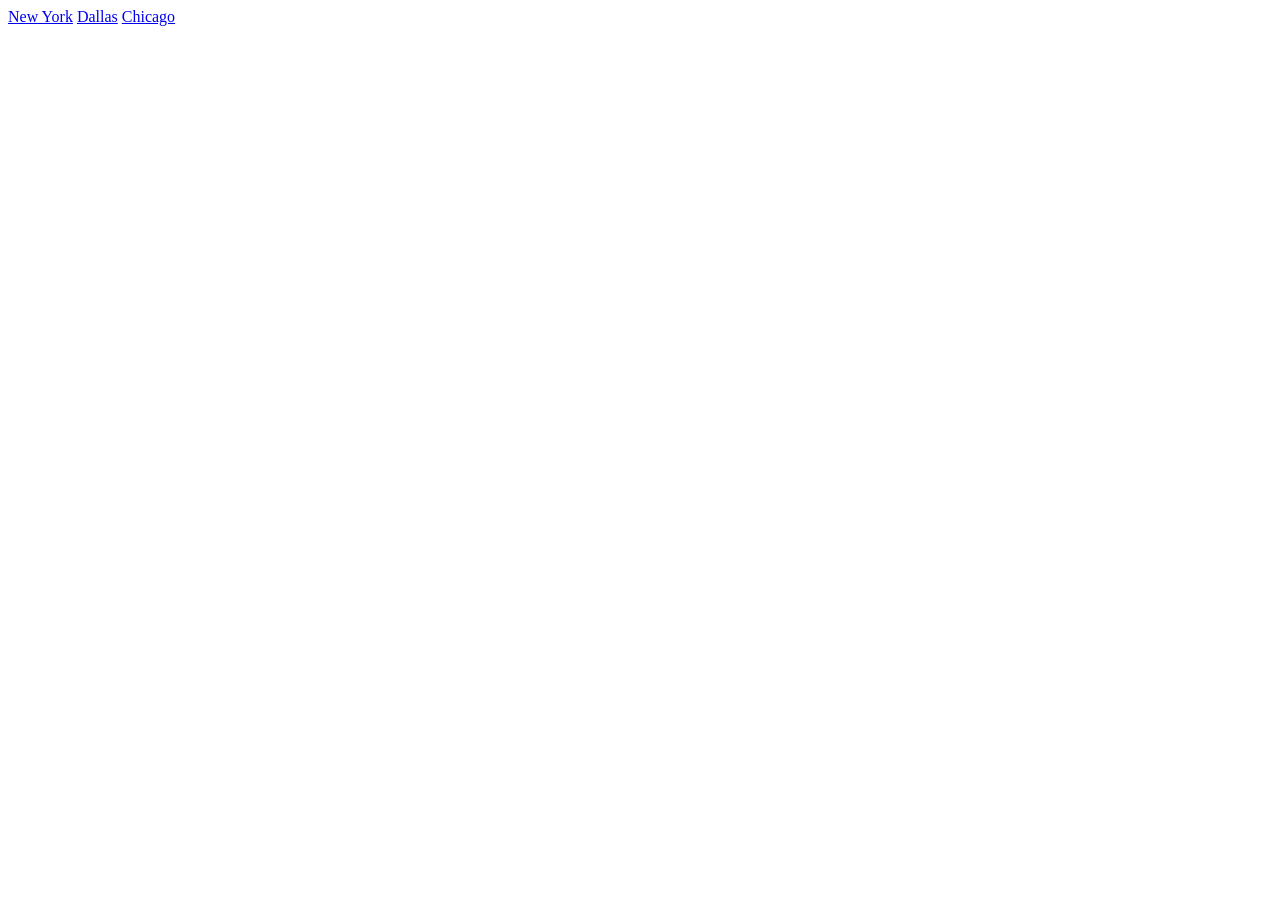
==== index.html @ 94fc354a "initial commit" ====
<html lang="en" ng-app="OWMApp">
	<head>
		<meta charset="UTF-8">
		<title>Open Weather Map App</title>
	</head>
	<body>
		<a href="#/cities/New_York">New York</a>
		<a href="#/cities/Dallas">Dallas</a>
		<a href="#/cities/Chicago">Chicago</a>

		<div ng-view></div>
		<script type="text/javascript" src="bower_components/angular/angular.js"></script>
	    <script type="text/javascript" src="bower_components/angular-route/angular-route.js"></script>
	    <script type="text/javascript" src="owm-app.js"></script>
	</body>
</html>
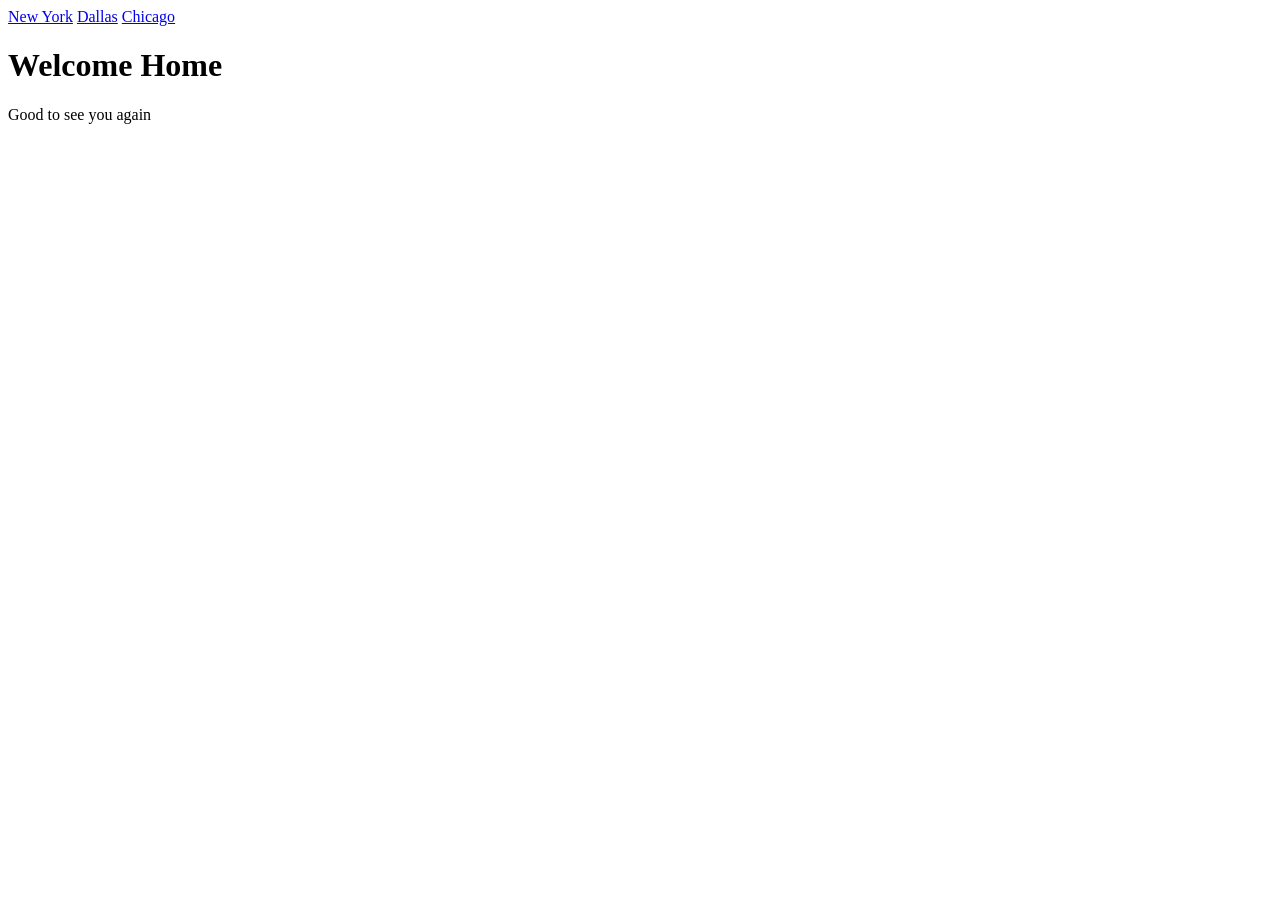
==== commit 750fb465: "added ngAnimate and route animations" ====
--- a/index.html
+++ b/index.html
@@ -2,15 +2,19 @@
 	<head>
 		<meta charset="UTF-8">
 		<title>Open Weather Map App</title>
+		<link href="owm-app.css" rel="stylesheet" type="style/css">
 	</head>
-	<body>
+	<body ng-class="{loading: isLoading}">
 		<a href="#/cities/New_York">New York</a>
 		<a href="#/cities/Dallas">Dallas</a>
 		<a href="#/cities/Chicago">Chicago</a>
 
-		<div ng-view></div>
+		<div class="container">
+			<div ng-view class="animate-view"></div>
+		</div>
 		<script type="text/javascript" src="bower_components/angular/angular.js"></script>
 	    <script type="text/javascript" src="bower_components/angular-route/angular-route.js"></script>
 	    <script type="text/javascript" src="owm-app.js"></script>
+	    <script type="text/javascript" src="bower_components/angular-animate/angular-animate.js"></script>
 	</body>
 </html>
--- a/owm-app.css
+++ b/owm-app.css
@@ -0,0 +1,39 @@
+.loading {
+  position:relative;
+  height:100%;
+}
+
+.loading:before {
+  position:absolute;
+  content:"";
+  left:0;
+  bottom:0;
+  right:0;
+  top:0;
+  z-index:1000;
+  background:rgba(255,255,255,0.9) no-repeat center center;
+  background-image: url('loading-animation.gif');
+}
+
+
+
+.animate-view.ng-enter { opacity:0; }
+.animate-view.ng-enter.ng-enter-active { opacity:1; }
+.animate-view.ng-leave { opacity:1; }
+.animate-view.ng-leave.ng-leave-active { opacity:0; }
+
+.animate-view.ng-enter,
+.animate-view.ng-leave {
+    transition: 1s linear all;
+    position:absolute;
+    top:0;
+    left:0;
+    right:0;
+    bottom:0;
+    background:#eee;
+}
+
+.container {
+   position: relative; 
+   min-height: 100%;
+}
